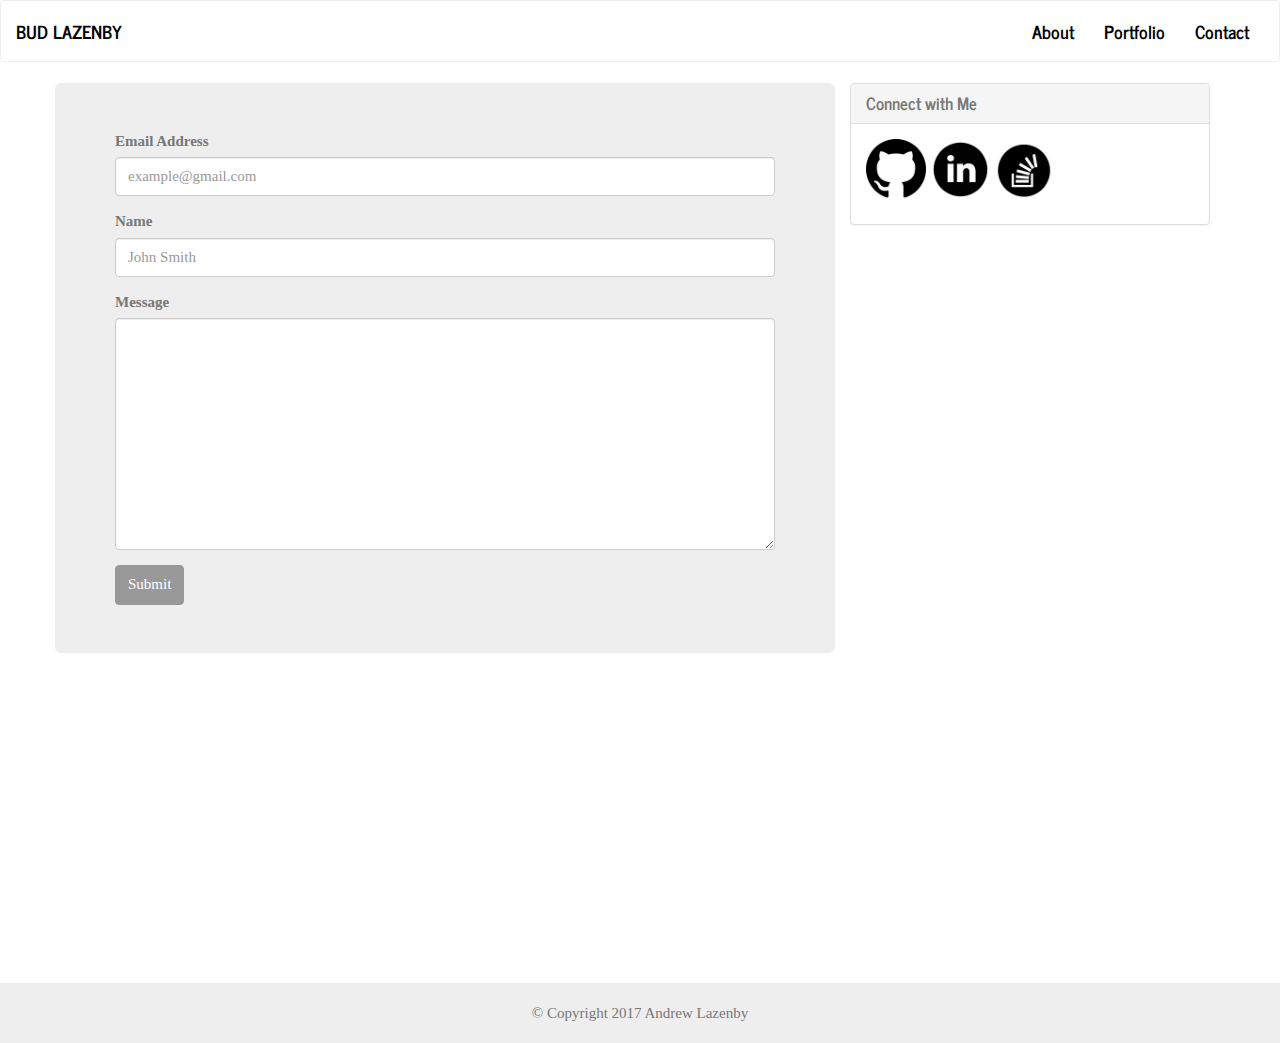
==== contact.html @ 02ab3a16 "adding bootstrap changes" ====
<!DOCTYPE html>

<html lang="en-us">

<head>
    <meta charset="UTF-8">
    <meta name="viewport" content="width=device-width, initial-scale=1.0">
    <title>Contact</title>
    <link rel="stylesheet" href="assets/css/reset.css">
    <script src="https://code.jquery.com/jquery-3.2.1.min.js" integrity="sha256-hwg4gsxgFZhOsEEamdOYGBf13FyQuiTwlAQgxVSNgt4="
        crossorigin="anonymous"></script>
    <link href="assets/css/bootstrap.min.css" rel="stylesheet">
    <script src="assets/js/bootstrap.min.js"></script>
    <link rel="stylesheet" href="assets/css/style.css">
</head>

<body>
    <header>
        <nav class="navbar navbar-default">
            <div class="container-fluid">
                <div class="navbar-header">
                    <button type="button" class="navbar-toggle collapsed" data-toggle="collapse" data-target="#bs-example-navbar-collapse-1"
                        aria-expanded="false">
                        <span class="sr-only">Toggle navigation</span>
                        <span class="icon-bar"></span>
                        <span class="icon-bar"></span>
                        <span class="icon-bar"></span>
                    </button>
                    <a class="navbar-brand" href="#">Bud Lazenby</a>
                </div>
                <div class="collapse navbar-collapse" id="bs-example-navbar-collapse-1">
                    <ul class="nav navbar-nav navbar-right">
                        <li><a href="index.html">About</a></li>
                        <li><a href="portfolio.html">Portfolio</a></li>
                        <li><a href="contact.html">Contact</a></li>
                    </ul>
                </div>
            </div>
        </nav>
    </header>
    <div class="container" id="page-container">
        <div class="row">
            <form class="col-sm-12 col-md-8 jumbotron main-content">
                <div class="form-group">
                    <label for="email-input">Email Address</label>
                    <input type="email" class="form-control" id="email-input" placeholder="example@gmail.com">
                </div>
                <div class="form-group">
                    <label for="name-input">Name</label>
                    <input type="password" class="form-control" id="name-input" placeholder="John Smith">
                </div>
                <div class="form-group">
                    <label for="message-input">Message</label>
                    <textarea class="form-control" name="message" id="message-input" rows="10"></textarea>
                </div>
                <button type="submit" class="btn btn-default">Submit</button>
            </form>
            <aside class="col-sm-6 col-sm-offset-3 col-md-4 col-md-offset-0" id="connect-info">
                <div class="panel panel-default">
                    <div class="panel-heading">
                        <h3 class="panel-title connect-header">Connect with Me</h3>
                    </div>
                    <div class="panel-body">
                        <ul class="social-logos">
                            <li>
                                <a href="https://github.com/ikkanlaz"><img class="connect-info-icon" src="assets/images/github-icon.png" alt="Github Logo"></a>
                            </li>
                            <li>
                                <a href="https://www.linkedin.com/in/andrew-lazenby-14baa959/"><img class="connect-info-icon" src="assets/images/linkedin-icon.png" alt="Linkedin Logo"></a>
                            </li>
                            <li>
                                <a href="http://stackoverflow.com/users/7675938/andrew-lazenby"><img class="connect-info-icon" src="assets/images/stackoverflow-icon.png" alt="Stack Overflow Logo"></a>
                            </li>
                        </ul>
                    </div>
                </div>
            </aside>
        </div>
    </div>
    <footer class="footer">
        <p>© Copyright 2017 Andrew Lazenby</p>
    </footer>
</body>

</html>
---- assets/css/style.css ----
#page-container {
    min-height: 900px;
}

#bio-image {
    float: left;
    margin-right: 10px;
    width: 300px;
    height: auto;
}

p.description {
    font-size: 100%;
}

.social-logos > li {
    display: inline;
    text-align: center;
}

.connect-info-icon {
    width: 60px;
    height: 60px;
}

textarea {
    border-color: #dddddd;
}

img.image {
    margin: 20px auto 0;
}

.thumbnail {
    border: 0 none;
    box-shadow: none;
    margin: 0 auto;
    padding: 0;
    max-width: 500px;
    display: block;
}

h3.image-text {
    position: absolute;
    top: 60%;
    background-color: rgb(0, 0, 0);
    background-color: rgba(0, 0, 0, 0.7);
    color: #FFFFFF;
    padding: 15px 5%;
    margin: 0;
    text-align: center;
}

footer {
    clear: both;
    background-color: #eeeeee;
    height: 60px;
    width: 100%;
}

footer > p {
    line-height: 60px;
    height: 60px;
    text-align: center;
    margin-bottom: 0;
}
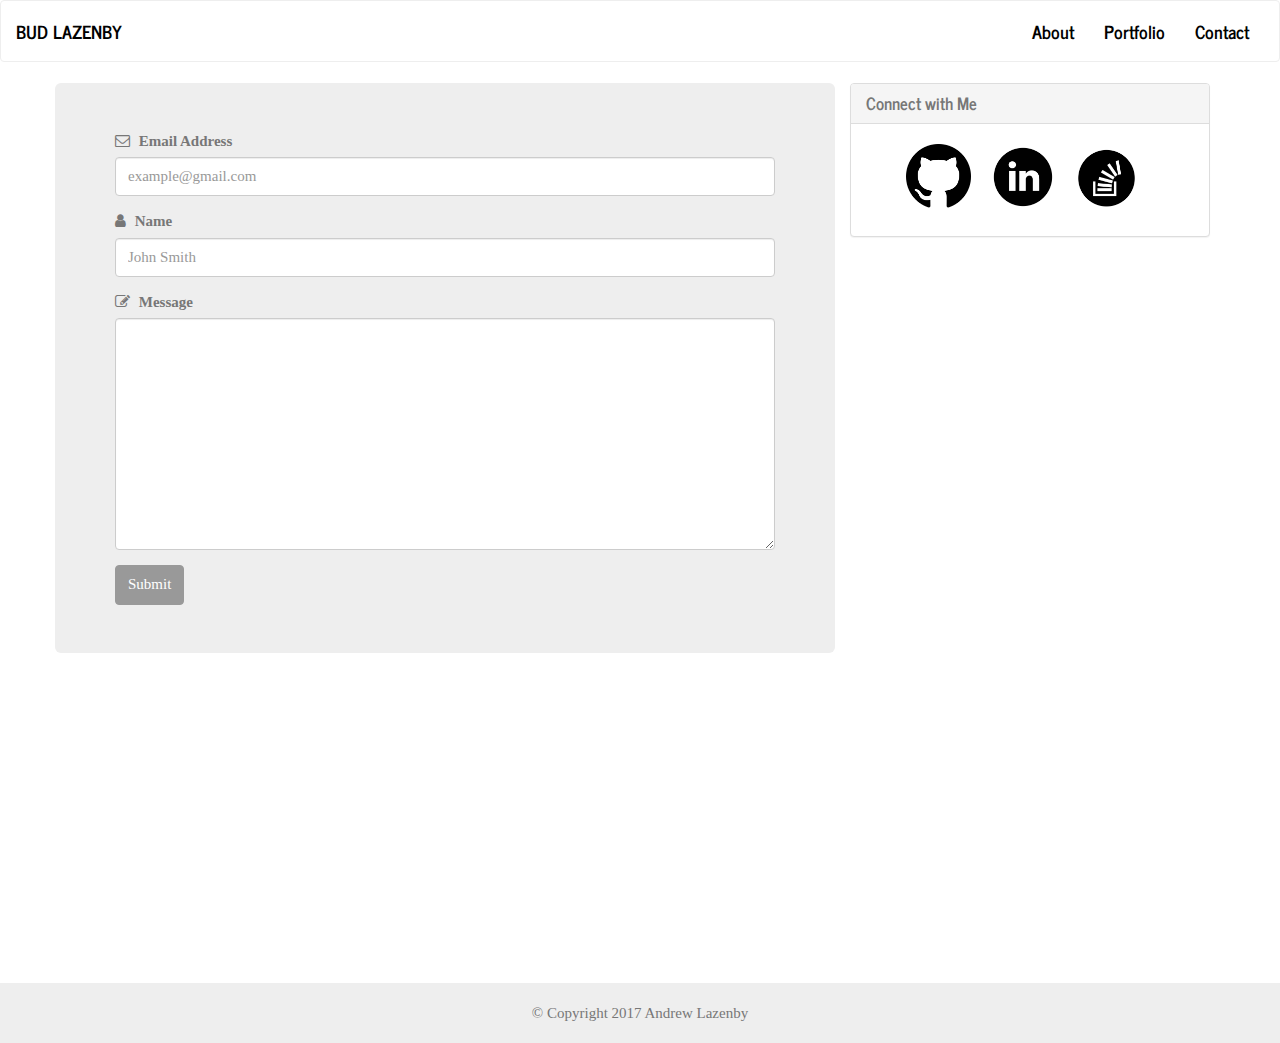
==== commit c8071d69: "adding fancy stuff" ====
--- a/contact.html
+++ b/contact.html
@@ -11,6 +11,7 @@
         crossorigin="anonymous"></script>
     <link href="assets/css/bootstrap.min.css" rel="stylesheet">
     <script src="assets/js/bootstrap.min.js"></script>
+    <link rel="stylesheet" href="assets/css/font-awesome.min.css">
     <link rel="stylesheet" href="assets/css/style.css">
 </head>
 
@@ -42,14 +43,17 @@
         <div class="row">
             <form class="col-sm-12 col-md-8 jumbotron main-content">
                 <div class="form-group">
+                    <i class="fa fa-envelope-o" aria-hidden="true"></i>
                     <label for="email-input">Email Address</label>
                     <input type="email" class="form-control" id="email-input" placeholder="example@gmail.com">
                 </div>
                 <div class="form-group">
+                    <i class="fa fa-user" aria-hidden="true"></i>
                     <label for="name-input">Name</label>
                     <input type="password" class="form-control" id="name-input" placeholder="John Smith">
                 </div>
                 <div class="form-group">
+                    <i class="fa fa-pencil-square-o" aria-hidden="true"></i>
                     <label for="message-input">Message</label>
                     <textarea class="form-control" name="message" id="message-input" rows="10"></textarea>
                 </div>
--- a/assets/css/style.css
+++ b/assets/css/style.css
@@ -13,14 +13,30 @@
     font-size: 100%;
 }
 
+.social-logos {
+    text-align: center;
+}
+
 .social-logos > li {
     display: inline;
     text-align: center;
+    line-height: 72px;
 }
 
 .connect-info-icon {
-    width: 60px;
-    height: 60px;
+    width: 65px;
+    height: 65px;
+    margin-right: 15px;
+}
+
+.connect-info-icon:hover {
+    width: 70px;
+    height: 70px;
+    margin-right: 10px;
+}
+
+label{
+    padding-left: 5px;
 }
 
 textarea {
@@ -40,12 +56,23 @@
     display: block;
 }
 
+.thumbnail:hover {
+    /* Safari 4.0 - 8.0 */
+    -webkit-animation-name: image-pulse;
+    /* Safari 4.0 - 8.0 */
+    -webkit-animation-duration: 2s;
+    animation-name: image-pulse;
+    animation-duration: 2s;
+    animation-iteration-count: infinite;
+    animation-timing-function: ease;
+}
+
 h3.image-text {
     position: absolute;
     top: 60%;
     background-color: rgb(0, 0, 0);
     background-color: rgba(0, 0, 0, 0.7);
-    color: #FFFFFF;
+    color: #ffffff;
     padding: 15px 5%;
     margin: 0;
     text-align: center;
@@ -63,4 +90,142 @@
     height: 60px;
     text-align: center;
     margin-bottom: 0;
+}
+
+
+/* Safari 4.0 - 8.0 */
+
+@-webkit-keyframes image-pulse {
+    0% {
+        -webkit-filter: brightness(97%);
+    }
+    5% {
+        -webkit-filter: brightness(95%);
+    }
+    10% {
+        -webkit-filter: brightness(93%);
+    }
+    15% {
+        -webkit-filter: brightness(91%);
+    }
+    20% {
+        -webkit-filter: brightness(88%);
+    }
+    25% {
+        -webkit-filter: brightness(85%);
+    }
+    30% {
+        -webkit-filter: brightness(82%);
+    }
+    35% {
+        -webkit-filter: brightness(80%);
+    }
+    40% {
+        -webkit-filter: brightness(78%);
+    }
+    45% {
+        -webkit-filter: brightness(76%);
+    }
+    50% {
+        -webkit-filter: brightness(75%);
+    }
+    55% {
+        -webkit-filter: brightness(76%);
+    }
+    60% {
+        -webkit-filter: brightness(78%);
+    }
+    65% {
+        -webkit-filter: brightness(80%);
+    }
+    70% {
+        -webkit-filter: brightness(83%);
+    }
+    75% {
+        -webkit-filter: brightness(85%);
+    }
+    80% {
+        -webkit-filter: brightness(88%);
+    }
+    85% {
+        -webkit-filter: brightness(91%);
+    }
+    90% {
+        -webkit-filter: brightness(93%);
+    }
+    95% {
+        -webkit-filter: brightness(95%);
+    }
+    100% {
+        -webkit-filter: brightness(97%);
+    }
+}
+
+
+/* Standard syntax */
+
+@keyframes image-pulse {
+    0% {
+        -webkit-filter: brightness(97%);
+    }
+    5% {
+        -webkit-filter: brightness(95%);
+    }
+    10% {
+        -webkit-filter: brightness(93%);
+    }
+    15% {
+        -webkit-filter: brightness(91%);
+    }
+    20% {
+        -webkit-filter: brightness(88%);
+    }
+    25% {
+        -webkit-filter: brightness(85%);
+    }
+    30% {
+        -webkit-filter: brightness(82%);
+    }
+    35% {
+        -webkit-filter: brightness(80%);
+    }
+    40% {
+        -webkit-filter: brightness(78%);
+    }
+    45% {
+        -webkit-filter: brightness(76%);
+    }
+    50% {
+        -webkit-filter: brightness(75%);
+    }
+    55% {
+        -webkit-filter: brightness(76%);
+    }
+    60% {
+        -webkit-filter: brightness(78%);
+    }
+    65% {
+        -webkit-filter: brightness(80%);
+    }
+    70% {
+        -webkit-filter: brightness(83%);
+    }
+    75% {
+        -webkit-filter: brightness(85%);
+    }
+    80% {
+        -webkit-filter: brightness(88%);
+    }
+    85% {
+        -webkit-filter: brightness(91%);
+    }
+    90% {
+        -webkit-filter: brightness(93%);
+    }
+    95% {
+        -webkit-filter: brightness(95%);
+    }
+    100% {
+        -webkit-filter: brightness(97%);
+    }
 }